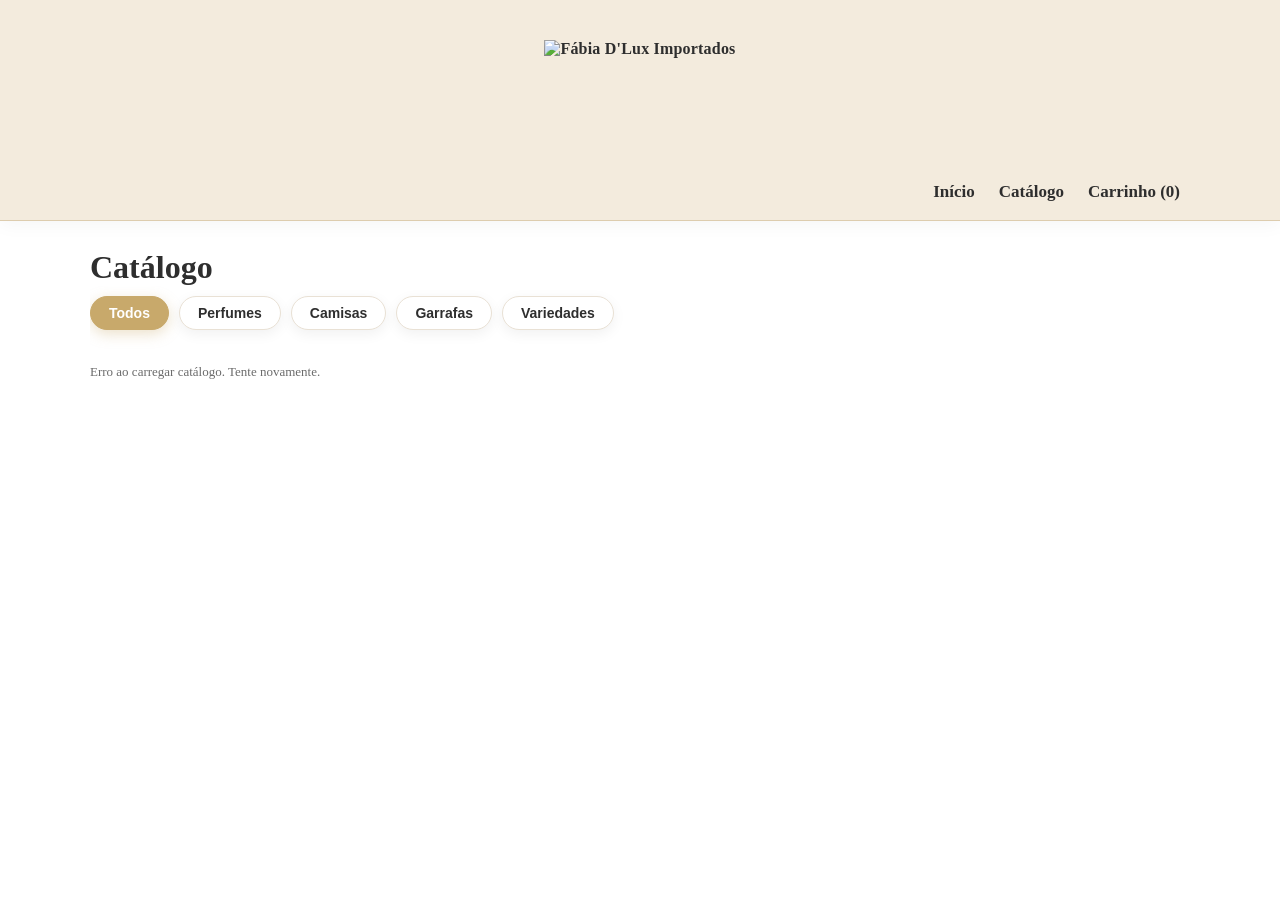
==== catalogo.html @ cb603fc9 "Adiciona suporte a categorias no banco e na API" ====
<!DOCTYPE html>
<html lang="pt-BR">
<head>
<meta charset="UTF-8" />
<meta name="viewport" content="width=device-width, initial-scale=1.0" />

<title>Catálogo de Perfumes Importados | Fábia D'Lux</title>

<meta name="description" content="Explore nosso catálogo de perfumes importados originais. Versace, Dior, perfumes árabes e muito mais.">

<meta name="keywords" content="catálogo de perfumes, perfumes importados, perfumes originais, perfumes árabes">

<meta name="author" content="Fábia D'Lux Importados">

<link rel="stylesheet" href="css/style.css" />

</head>
<body>

 <header class="header header--lux">
  <div class="container header__content header__content--lux">

    <a class="logo logo--lux" href="index.html">
      <img src="assets/logo.png" alt="Fábia D'Lux Importados">
    </a>

    <nav class="nav nav--lux">
  <a href="/lojavirtual/index.html">Início</a>
  <a href="/lojavirtual/catalogo.html">Catálogo</a>
  <a href="/lojavirtual/carrinho.html">
    Carrinho (<span id="cartCount">0</span>)
  </a>

  <a href="/lojavirtual/admin.html" class="adminOnly" style="display:none;">Admin</a>
  <a href="/lojavirtual/admin-produtos.html" class="adminOnly" style="display:none;">Produtos</a>
</nav>
  </div>
</header>

  <main class="container section">
    <h1>Catálogo</h1>

    <!-- BARRA DE CATEGORIAS / FILTROS -->
    <div class="filter-container" id="categoryFilters">
      <button class="filter-btn active" data-categoria="todos">Todos</button>
      <button class="filter-btn" data-categoria="perfumes">Perfumes</button>
      <button class="filter-btn" data-categoria="camisas">Camisas</button>
      <button class="filter-btn" data-categoria="garrafas">Garrafas</button>
      <button class="filter-btn" data-categoria="variedades">Variedades</button>
    </div>

    <div class="grid" id="productGrid">
      <!-- produtos entram aqui -->
    </div>
  </main>
  
  <script src="js/shared.js"></script>
<script src="js/catalogo.js?v=1.0.0"></script>
</body>
</html>
---- css/style.css ----
*{ margin: 0; padding: 0; box-sizing: border-box; }

:root {
  --bg: #FFFFFF;
  --bg-soft: #F8F5F0;
  --bg-detail: #EFE7DC;

  --text: #2E2E2E;
  --text-soft: #6B6B6B;
  --muted: #6B6B6B;

  --primary: #C8A96B;
  --primary-hover: #B89255;

  --border: #E9E1D5;
  --white: #FFFFFF;
  --card: #FFFFFF;

  --shadow-soft: 0 4px 14px rgba(0, 0, 0, 0.06);
}

body{
  background: #FCFBF9;
  color: #2E2E2E;
}

a{ color: inherit; text-decoration: none; }

.container{
  width: min(1100px, 92%);
  margin: 0 auto;
}

.header,
.header--lux {
  background: var(--white);
  border-bottom: 1px solid var(--border);
}

.header__content{
  display: flex;
  align-items: center;
  justify-content: space-between;
  padding: 14px 0;
}

.logo{
  font-weight: 800;
  letter-spacing: 0.2px;
}

.nav--lux a{
  color: #2F261D;
  font-weight: 600;
  font-size: 17px;
  padding: 8px 12px;
  border-radius: 10px;
  transition: .2s ease;
}

.nav--lux a:hover{
  color: #B89255;
  background: rgba(255,255,255,0.35);
}

.section{
  padding: 28px 0 60px;
}

.grid{
  display: grid;
  grid-template-columns: repeat(4, 1fr);
  gap: 14px;
  margin-top: 14px;
}

.card{
  background: var(--card);
  border: 1px solid var(--border);
  border-radius: 14px;
  overflow: hidden;
  display: grid;
}

.card__img{
  height: 300px;
  position: relative;
  overflow: hidden;
  border-bottom: 1px solid var(--border);
}

/* imagem preenche a moldura e nunca vaza */
.card__img img{
  position: absolute;
  inset: 0;              /* top/right/bottom/left = 0 */
  width: 100%;
  height: 100%;
  object-fit: contain;
  background: var(--bg-soft);
  display: block;
  transition: transform 0.4s ease;
}

.card:hover .card__img img{
  transform: scale(1.08);
}

.card__body{
  padding: 12px;
  display: grid;
  gap: 8px;
}

.muted{ color: var(--muted); font-size: 13px; }

.price{
  font-size: 18px;
  font-weight: 800;
}

.btn{
  display: inline-block;
  padding: 12px 18px;
  background: var(--primary);
  border-radius: 10px;
  font-weight: 800;
  color: var(--white);
  border: none;
  cursor: pointer;
  transition: 0.2s ease;
}

.btn:hover{
  transform: translateY(-2px);
  background: var(--primary-hover);
  box-shadow: 0 6px 20px rgba(200,169,107,0.25);
}

.btn--small{
  padding: 10px 12px;
}

.btn:hover{ filter: brightness(1.05); }

@media (max-width: 900px){
  .grid{ grid-template-columns: repeat(2, 1fr); }
}
@media (max-width: 520px){
  .grid{ grid-template-columns: 1fr; }
}
.cartBox{
  margin-top: 14px;
  display: grid;
  gap: 8px;
  max-width: 340px;
}

.cartItems{
  margin-top: 16px;
  display: grid;
  gap: 10px;
}

.cartItem{
  padding: 12px;
  border: 1px solid var(--border);
  border-radius: 14px;
  background: var(--white);
  box-shadow: var(--shadow-soft);
  display: grid;
  gap: 8px;
}

.cartTopRow{
  display: flex;
  justify-content: space-between;
  gap: 12px;
}

.qtyControls{
  display: flex;
  align-items: center;
  gap: 8px;
}

.qtyBtn{
  width: 34px;
  height: 34px;
  border-radius: 10px;
  border: 1px solid var(--border);
  background: var(--bg-soft);
  color: var(--text);
  cursor: pointer;
  font-weight: 900;
}

.qtyBtn:hover{
  border-color: var(--primary);
}

.qtyNumber{
  min-width: 26px;
  text-align: center;
  font-weight: 800;
}

.cartActions{
  margin-top: 16px;
  display: flex;
  gap: 12px;
  flex-wrap: wrap;
}

.btn--outline{
  background: transparent;
  border: 1px solid rgba(255,255,255,0.16);
}

.btn--outline:hover{
  border-color: rgba(255,255,255,0.24);
}
.logo img{
  height: 48px;
  width: auto;
  display: block;
}
.heroLux{
  padding: 60px 0;
  border-bottom: 1px solid rgba(212,175,55,0.18);
  background:
    radial-gradient(900px 350px at 20% 20%, rgba(200,169,107,0.10), transparent),
    radial-gradient(900px 350px at 80% 30%, rgba(248,245,240,0.80), transparent),
    var(--white);
}

.heroLux__content{
  display: grid;
  grid-template-columns: 1.3fr 0.7fr;
  gap: 18px;
  align-items: stretch;
}

.heroLux__text{
  display: grid;
  gap: 14px;
  align-content: start;
}

.heroLux__text h1{
  font-size: 44px;
  line-height: 1.08;
  letter-spacing: 0.2px;
}

.heroLux__text p{
  color: var(--text-soft);
  line-height: 1.6;
  max-width: 58ch;
}

.heroLux__buttons{
  display: flex;
  gap: 12px;
  flex-wrap: wrap;
}

.heroLux__chips{
  display: flex;
  gap: 10px;
  flex-wrap: wrap;
  margin-top: 6px;
}

.chip{
  font-size: 12px;
  color: var(--text);
  border: 1px solid rgba(212,175,55,0.22);
  background: rgba(212,175,55,0.08);
  padding: 6px 10px;
  border-radius: 999px;
}

.heroLux__card{
  border-radius: 16px;
  border: 1px solid rgba(212,175,55,0.22);
  background: rgba(255,255,255,0.03);
  overflow: hidden;
  position: relative;
}

.heroLux__card::before{
  content: "";
  position: absolute;
  inset: 0;
  background: radial-gradient(400px 200px at 30% 20%, rgba(212,175,55,0.14), transparent);
  pointer-events: none;
}

.heroLux__cardInner{
  position: relative;
  padding: 16px;
  display: grid;
  gap: 10px;
}

.heroLux__cardInner h2{
  font-size: 20px;
}

@media (max-width: 900px){
  .heroLux__content{
    grid-template-columns: 1fr;
  }
  .heroLux__text h1{
    font-size: 34px;
  }
}
/* HEADER LUXO - LOGO CENTRAL + MENU INFERIOR DIREITO */

.header--lux{
  background: var(--white);
  border-bottom: 1px solid var(--border);
}

.header__content--lux{
  position: relative;
  height: 220px; /* aumenta o espaço total */
  display: flex;
  justify-content: center;
  align-items: center;
}

/* Logo grande e central */
.logo--lux img{
  height: 140px;
  width: auto;
  display: block;
}

/* Menu fixado no canto inferior direito */
.nav--lux{
  position: absolute;
  bottom: 18px;
  right: 0;
}

.nav--lux a{
  padding: 6px 10px;
  border-radius: 8px;
  transition: 0.2s ease;
}

.nav--lux a:hover{
  color: var(--primary);
  background: var(--bg-soft);
}

/* Ajuste mobile */
@media (max-width: 768px){

  .header__content--lux{
    height: 130px;
  }

  .logo--lux img{
    height: 90px;
  }

  .nav--lux{
    gap: 12px;
    font-size: 14px;
  }
}
/* TOAST NOTIFICATION */
.toast{
  position: fixed;
  bottom: 20px;
  right: 20px;
  background: var(--white);
  color: var(--text);
  padding: 12px 18px;
  border-radius: 10px;
  border: 1px solid var(--border);
  box-shadow: 0 10px 25px rgba(0,0,0,0.10);
  opacity: 0;
  transform: translateY(20px);
  transition: 0.3s ease;
  z-index: 9999;
}

.toast--show{
  opacity: 1;
  transform: translateY(0);
}
.card__img::after{
  content:"";
  position:absolute;
  inset:0;
  background: radial-gradient(circle at 50% 30%, rgba(212,175,55,0.18), transparent 60%);
  pointer-events:none;
}
@media (max-width: 768px){

  .header__content--lux{
    height: 120px;
  }

  .logo--lux img{
    height: 80px;
  }

  .heroLux{
    padding: 40px 0;
  }

  .heroLux__text h1{
    font-size: 28px;
  }

  .btn{
    width: 100%;
    text-align: center;
  }

}
/* ===== MOBILE AJUSTES (até 768px) ===== */
@media (max-width: 768px){

  /* Header menor no celular */
  .header__content--lux{
    height: 120px;
  }

  .logo--lux img{
    height: 72px; /* diminui a logo no mobile */
  }

  /* Menu mais acessível (toque) */
  .nav--lux{
    bottom: 10px;
    right: 0;
    gap: 10px;
    font-size: 14px;
  }

  .nav--lux a{
    padding: 10px 12px; /* aumenta área de toque */
    border-radius: 12px;
  }

  /* HERO mais compacto no celular */
  .heroLux{
    padding: 34px 0;
  }

  .heroLux__content{
    grid-template-columns: 1fr; /* vira 1 coluna */
    gap: 14px;
  }

  .heroLux__text h1{
    font-size: 28px;
    line-height: 1.15;
  }

  .heroLux__text p{
    font-size: 14px;
  }

  /* Botões ocupam largura toda no mobile */
  .heroLux__buttons{
    display: grid;
    grid-template-columns: 1fr;
    gap: 10px;
  }

  .btn{
    width: 100%;
    text-align: center;
  }

  /* Cards do catálogo com imagem mais baixa no mobile */
  .card__img{
    height: 220px;
  }
  /* Corrigir menu no mobile */
.header__content--lux{
  height: auto;
  padding: 14px 0 10px;
  display: flex;
  flex-direction: column;
  align-items: center;
}

.nav--lux{
  position: static;   /* remove posição absoluta */
  margin-top: 8px;
  justify-content: center;
}
}

/* ===== MOBILE PE */
.adminTop{
  display: flex;
  align-items: flex-end;
  justify-content: space-between;
  gap: 12px;
  margin-bottom: 14px;
}

.adminCards{
  display: grid;
  gap: 12px;
}

.adminCard{
  border: 1px solid rgba(255,255,255,0.10);
  background: rgba(255,255,255,0.03);
  border-radius: 16px;
  padding: 14px;
}

.adminRow{
  display: flex;
  justify-content: space-between;
  gap: 12px;
  align-items: flex-start;
}

.adminTitle{
  font-weight: 900;
  font-size: 16px;
}

.adminRight{
  text-align: right;
  display: grid;
  gap: 6px;
}

.adminBadge{
  display: inline-block;
  padding: 6px 10px;
  border-radius: 999px;
  border: 1px solid rgba(212,175,55,0.35);
  color: var(--muted);
  font-weight: 800;
  font-size: 12px;
}

.adminTotal{
  font-weight: 900;
  font-size: 16px;
}

.adminItens{
  margin-top: 12px;
  border-top: 1px solid rgba(255,255,255,0.08);
  padding-top: 12px;
  display: grid;
  gap: 10px;
}

.adminItemRow{
  display: flex;
  justify-content: space-between;
  gap: 12px;
  align-items: center;
  padding: 10px;
  border-radius: 14px;
  background: rgba(0,0,0,0.25);
  border: 1px solid rgba(255,255,255,0.06);
}

.adminItemSubtotal{
  font-weight: 900;
}
.adminStats{
  margin-top: 14px;
  display: grid;
  grid-template-columns: repeat(4, 1fr);
  gap: 12px;
}

.statCard{
  background: rgba(255,255,255,0.03);
  border: 1px solid rgba(255,255,255,0.08);
  border-radius: 14px;
  padding: 14px;
}

.statValue{
  margin-top: 6px;
  font-size: 22px;
  font-weight: 900;
}

@media (max-width: 900px){
  .adminStats{ grid-template-columns: repeat(2, 1fr); }
}
@media (max-width: 520px){
  .adminStats{ grid-template-columns: 1fr; }
}
.adminFilters{
  margin-top: 14px;
  display: flex;
  gap: 10px;
  flex-wrap: wrap;
}

.filterBtn{
  padding: 10px 12px;
  border-radius: 999px;
  border: 1px solid var(--border);
  background: var(--bg-soft);
  color: var(--text);
  cursor: pointer;
  font-weight: 800;
  font-size: 13px;
}

.filterBtn:hover{
  border-color: rgba(255,255,255,0.24);
}

.filterBtn--active{
  border-color: rgba(212,175,55,0.55);
  box-shadow: 0 6px 16px rgba(212,175,55,0.14);
}
.btn--outline {
  background: transparent;
  border: 1px solid #c9a227; /* dourado */
  color: #c9a227;
}

.btn--outline:hover {
  background: #c9a227;
  color: #000;
}
.header__admin-actions {
  display: flex;
  gap: 10px;
  align-items: center;
}
/* ===== CATÁLOGO PREMIUM ===== */

#productGrid{
  display:grid;
  grid-template-columns: repeat(4, minmax(0, 1fr));
  gap:18px;
}

@media (max-width: 1100px){
  #productGrid{ grid-template-columns: repeat(3, 1fr); }
}
@media (max-width: 820px){
  #productGrid{ grid-template-columns: repeat(2, 1fr); }
}
@media (max-width: 520px){
  #productGrid{ grid-template-columns: 1fr; }
}

.produto-card{
  background: #FFFFFF;
  border: 1px solid #E8DCC8;
  border-radius: 20px;
  overflow: hidden;
  transition: transform .25s ease, box-shadow .25s ease, border-color .25s ease;
  box-shadow: 0 8px 24px rgba(0,0,0,0.06);
}

.produto-card:hover{
  transform: translateY(-8px);
  border-color: #D8C4A0;
  box-shadow: 0 16px 36px rgba(0,0,0,0.10);
}

.produto-img{
  width:100%;
  aspect-ratio: 1/1;
  object-fit: cover;        /* 🔥 preenche tudo */
  display:block;
  object-position: center 35%;
}

.produto-body{
  padding:14px 14px 16px;
}

.produto-top{
  display:flex;
  justify-content: space-between;
  gap:10px;
  align-items:flex-start;
}

.produto-nome{
  font-weight:700;
  font-size:15px;
  line-height:1.2;
}

.produto-meta{
  margin-top:6px;
  color: rgba(255,255,255,0.70);
  font-size:13px;
}

.produto-preco{
  font-weight:800;
  font-size:16px;
  white-space: nowrap;
}

.produto-actions{
  display:flex;
  gap:10px;
  margin-top:12px;
}

.produto-btn{
  flex:1;
  border:none;
  border-radius: 12px;
  padding:10px 12px;
  cursor:pointer;
  font-weight:800;
  transition: opacity .2s ease, transform .2s ease;
  background: linear-gradient(135deg, #c6a95d, #a88c45);
  color:#111;
}

.produto-btn:hover{
  opacity:.9;
  transform: translateY(-1px);
}

.badge-volume{
  display:inline-block;
  padding:6px 10px;
  border-radius: 999px;
  font-size:12px;
  color: rgba(255,255,255,0.80);
  border: 1px solid rgba(255,255,255,0.14);
  background: rgba(0,0,0,0.25);
}
/* ===== EFEITO ZOOM PREMIUM ===== */

.produto-card{
  overflow: hidden;
}

.produto-img{
  transition: transform .4s ease;
}

.produto-card:hover .produto-img{
  transform: scale(1.05);
}

/* ===== TÍTULO MAIS LUXUOSO ===== */

.produto-nome{
  font-weight: 600;
  letter-spacing: .5px;
  text-transform: uppercase;
}
/* ===== MOBILE PREMIUM (cole no final do style.css) ===== */

/* Melhor leitura + toque */
@media (max-width: 600px){
  body{
    -webkit-text-size-adjust: 100%;
  }

  .container{
    width: 92%;
  }

  .section{
    padding-top: 18px;
    padding-bottom: 22px;
  }

  h1{
    font-size: 22px;
    margin-bottom: 8px;
    letter-spacing: .2px;
  }

  .muted{
    line-height: 1.45;
  }

  /* Botões maiores (dedo) */
  .btn, .btn--small{
    padding: 12px 14px;
    border-radius: 14px;
  }

  /* Header mais compacto e consistente */
  .header__content{
    gap: 12px;
  }

  .logo img{
    height: 34px;
    width: auto;
  }

  /* Nav: vira “scroll horizontal” bonito (não quebra linha feia) */
  .nav{
    display: flex;
    gap: 10px;
    overflow-x: auto;
    -webkit-overflow-scrolling: touch;
    padding-bottom: 6px;
    scrollbar-width: none;
  }
  .nav::-webkit-scrollbar{ display:none; }

  .nav a{
    white-space: nowrap;
    padding: 10px 12px;
    border-radius: 999px;
    background: rgba(255,255,255,0.05);
    border: 1px solid rgba(255,255,255,0.10);
  }

  /* Catálogo: 2 colunas bem encaixadas */
  #productGrid{
    gap: 14px;
  }

  /* Card premium mais “apertado” no mobile */
  .produto-body{
    padding: 12px 12px 14px;
  }

  .produto-nome{
    font-size: 13px;
  }

  .produto-meta{
    font-size: 12px;
  }

  .produto-preco{
    font-size: 14px;
  }

  .produto-btn{
    padding: 12px 12px;
    border-radius: 14px;
  }
}

/* Em telas muito pequenas: 1 coluna pra não esmagar */
@media (max-width: 380px){
  #productGrid{
    grid-template-columns: 1fr !important;
  }
}
/* ===== CHECKOUT PREMIUM v2 (sobrescreve) ===== */

.checkoutGrid{
  display:grid;
  grid-template-columns: 1.4fr .8fr;
  gap: 22px;
  align-items:start;
  margin-top: 14px;
}

.checkoutHeader{
  margin-bottom: 10px;
}

.cartBox--premium{
  background: rgba(255,255,255,0.02);
  border: 1px solid rgba(255,255,255,0.12);
  border-radius: 14px;
  padding: 16px;
  margin-bottom: 14px;
}

.cartBox__title{
  font-weight: 900;
  letter-spacing: .8px;
  text-transform: uppercase;
  font-size: 12px;
  color: rgba(255,255,255,0.75);
  margin-bottom: 12px;
}

/* Inputs mais “premium” */
.cartBox--premium .input,
.cartBox--premium select{
  width: 100%;
  background: rgba(0,0,0,0.35);
  border: 1px solid rgba(255,255,255,0.12);
  color: #fff;
  padding: 12px 12px;
  border-radius: 12px;
  outline: none;
}

.cartBox--premium .input:focus,
.cartBox--premium select:focus{
  border-color: rgba(198,169,93,0.55);
  box-shadow: 0 0 0 3px rgba(198,169,93,0.12);
}

.formGrid{
  display:grid;
  grid-template-columns: 1fr 1fr;
  gap: 12px;
  margin-top: 6px;
}

.formGrid label{
  display:block;
  margin-bottom: 6px;
}

.formGrid .span2{
  grid-column: span 2;
}

/* Resumo mais colado e “forte” */
.checkoutAside{
  position: sticky;
  top: 96px;
}

.totalPremium{
  font-size: 22px;
  font-weight: 950;
  margin: 6px 0 14px;
}

.cartActions--stack{
  display:flex;
  flex-direction: column;
  gap: 10px;
}

/* Botão ouro mais elegante */
.btn--gold{
  border-radius: 14px;
  padding: 14px 14px;
  background: linear-gradient(135deg, #d6bd73, #a88c45);
  color: #111;
  font-weight: 950;
}

/* Itens ocupar mais espaço e ficar mais “clean” */
#cartItems .cartItem{
  background: rgba(0,0,0,0.25);
  border: 1px solid rgba(255,255,255,0.10);
  border-radius: 14px;
  padding: 14px;
}

/* Mobile */
@media (max-width: 900px){
  .checkoutGrid{
    grid-template-columns: 1fr;
  }
  .checkoutAside{
    position: static;
  }
  .formGrid{
    grid-template-columns: 1fr;
  }
  .formGrid .span2{
    grid-column: span 1;
  }
}

/* ===== Promo Card Lux (Home) ===== */
.promo-card--lux{
  width: min(420px, 100%);
  padding: 18px 18px 16px;
  border-radius: 18px;
  position: relative;

  background:
    radial-gradient(600px 260px at 20% 0%, rgba(212,175,55,0.18), transparent 55%),
    radial-gradient(520px 260px at 100% 10%, rgba(255,255,255,0.06), transparent 55%),
    rgba(12,12,12,0.45);

  border: 1px solid rgba(212,175,55,0.25);
  box-shadow:
    0 18px 60px rgba(0,0,0,0.55),
    inset 0 1px 0 rgba(255,255,255,0.06);
  backdrop-filter: blur(10px);
  -webkit-backdrop-filter: blur(10px);
}

.product-card {
  position: relative;
  background: linear-gradient(180deg, #0b0b0b 0%, #111 100%);
  border: 1px solid rgba(212, 175, 55, 0.18);
  border-radius: 18px;
  overflow: hidden;
  transition: transform 0.35s ease, box-shadow 0.35s ease, border-color 0.35s ease;
  box-shadow: 0 8px 24px rgba(0, 0, 0, 0.45);
}

.product-card::before {
  content: "";
  position: absolute;
  top: -120%;
  left: -40%;
  width: 70%;
  height: 300%;
  background: linear-gradient(
    120deg,
    transparent 0%,
    rgba(255, 255, 255, 0.04) 35%,
    rgba(212, 175, 55, 0.16) 50%,
    rgba(255, 255, 255, 0.04) 65%,
    transparent 100%
  );
  transform: rotate(18deg);
  transition: all 0.7s ease;
  pointer-events: none;
}

.product-card:hover {
  transform: translateY(-8px);
  border-color: rgba(212, 175, 55, 0.55);
  box-shadow: 0 18px 40px rgba(0, 0, 0, 0.65);
}

.product-card:hover::before {
  left: 110%;
}

.product-card img {
  width: 100%;
  height: 260px;
  object-fit: contain;
  padding: 24px;
  transition: transform 0.35s ease;
}

.product-card:hover img {
  transform: scale(1.05);
}

.product-info {
  padding: 16px;
}

.product-info h3 {
  font-size: 1.1rem;
  color: #fff;
  margin-bottom: 8px;
  line-height: 1.3;
}

.product-top-line {
  display: flex;
  justify-content: space-between;
  align-items: flex-start;
  gap: 12px;
  margin-bottom: 10px;
}

.product-price {
  color: #d4af37;
  font-weight: 700;
  font-size: 1.2rem;
  white-space: nowrap;
}

.product-meta {
  color: #b8b8b8;
  font-size: 0.92rem;
  margin-bottom: 14px;
}

.product-volume {
  display: inline-block;
  margin-top: 6px;
  padding: 4px 10px;
  border: 1px solid rgba(212, 175, 55, 0.35);
  border-radius: 999px;
  font-size: 0.82rem;
  color: #d8d8d8;
}

.product-actions {
  display: flex;
  gap: 10px;
  margin-top: 14px;
}

.btn-outline-gold,
.btn-gold {
  flex: 1;
  padding: 12px 14px;
  border-radius: 12px;
  font-weight: 700;
  font-size: 0.95rem;
  cursor: pointer;
  transition: all 0.25s ease;
}

.btn-outline-gold {
  background: transparent;
  color: #d4af37;
  border: 1px solid rgba(212, 175, 55, 0.65);
}

.btn-outline-gold:hover {
  background: rgba(212, 175, 55, 0.08);
  transform: translateY(-2px);
}

.btn-gold {
  background: linear-gradient(135deg, #d4af37, #f0d77a);
  color: #000;
  border: none;
}

.btn-gold:hover {
  transform: translateY(-2px);
  box-shadow: 0 8px 20px rgba(212, 175, 55, 0.22);
}

.promo-card--lux::before{
  content:"";
  position:absolute;
  inset:-1px;
  border-radius: 18px;
  padding: 1px;
  background: linear-gradient(135deg,
    rgba(212,175,55,0.65),
    rgba(255,255,255,0.12),
    rgba(212,175,55,0.25)
  );
  -webkit-mask:
    linear-gradient(#000 0 0) content-box,
    linear-gradient(#000 0 0);
  -webkit-mask-composite: xor;
  mask-composite: exclude;
  pointer-events: none;
  opacity: 0.75;
}

.promo-pill{
  display:inline-flex;
  align-items:center;
  gap:8px;
  padding: 6px 10px;
  border-radius: 999px;
  font-size: 12px;
  letter-spacing: 0.2px;

  color: rgba(255,255,255,0.9);
  background: rgba(212,175,55,0.14);
  border: 1px solid rgba(212,175,55,0.25);
}

.promo-pill::before{
  content:"";
  width: 7px;
  height: 7px;
  border-radius: 50%;
  background: rgba(212,175,55,0.9);
  box-shadow: 0 0 14px rgba(212,175,55,0.55);
}

.promo-card--lux h4{
  margin: 12px 0 6px;
  font-size: 18px;
  font-weight: 800;
  color: rgba(255,255,255,0.95);
}

.promo-card--lux p{
  margin: 0 0 12px;
  font-size: 14px;
  line-height: 1.4;
  color: rgba(255,255,255,0.78);
}

.promo-btn{
  display:inline-flex;
  align-items:center;
  justify-content:center;
  width: 100%;
  border-radius: 14px;
  padding: 12px 14px;
  font-weight: 800;
  letter-spacing: 0.2px;
  box-shadow: 0 14px 40px rgba(212,175,55,0.22);
  transition: transform .15s ease, box-shadow .15s ease, filter .15s ease;
}

.promo-btn:hover{
  transform: translateY(-1px);
  box-shadow: 0 18px 55px rgba(212,175,55,0.28);
  filter: brightness(1.03);
}

.promo-btn:active{
  transform: translateY(0px);
}

.produtoDetalhe{
  display:grid;
  grid-template-columns: 1fr 1fr;
  gap: 22px;
  align-items:start;
}

.produtoDetalhe__img{
  background: rgba(255,255,255,0.03);
  border: 1px solid rgba(255,255,255,0.08);
  border-radius: 18px;
  padding: 14px;
}

.produtoDetalhe__img img{
  width:100%;
  display:block;
  border-radius: 14px;
}

.produtoDetalhe__info h1{ font-size: 34px; margin: 0 0 10px; }
.produtoDetalhe__info p{ opacity: .85; line-height: 1.5; }

.produtoDetalhe__preco{
  margin: 16px 0;
  padding: 14px;
  border-radius: 16px;
  border: 1px solid rgba(212,175,55,0.18);
  background: rgba(212,175,55,0.06);
}
.produtoDetalhe__preco strong{ font-size: 26px; display:block; margin-top: 6px; }

.produtoDetalhe__actions{
  display:flex;
  gap: 12px;
  flex-wrap: wrap;
  margin: 12px 0 10px;
}

.produtoDetalhe__extras{
  display:flex;
  gap: 10px;
  flex-wrap: wrap;
  opacity: .9;
  font-size: 13px;
}

.btn-outline{
  border: 1px solid rgba(255,255,255,0.25);
  color: #fff;
  background: transparent;
  padding: 12px 16px;
  border-radius: 12px;
  text-decoration:none;
  font-weight: 700;
}

@media (max-width: 900px){
  .produtoDetalhe{ grid-template-columns: 1fr; }
  .produtoDetalhe__info h1{ font-size: 28px; }
}

.produto-actions{
  display: flex;
  gap: 10px;
  flex-wrap: wrap;
}

.produto-btn-outline{
  background: transparent;
  border: 1px solid rgba(212,175,55,0.45);
  color: #d4af37;
  text-decoration: none;
  display: inline-flex;
  align-items: center;
  justify-content: center;
}

.produto-btn-outline:hover{
  background: rgba(212,175,55,0.10);
}



/* ===== TEMA CLARO FINAL - OVERRIDES ===== */

body{
  background: var(--bg);
  color: var(--text);
}

.muted,
.price,
.heroLux__cardInner,
.produtoDetalhe__info,
.product-info,
.product-info h3{
  color: var(--text);
}

.muted,
.produto-meta,
.product-meta,
.heroLux__text p,
.cartBox__title{
  color: var(--text-soft);
}

.header--lux{
  background: #F3EBDD;
  border-bottom: 1px solid #DDCCAE;
  box-shadow: 0 4px 18px rgba(0,0,0,0.04);
}
.nav a,
.nav--lux a{
  color: var(--text);
}

.nav a:hover,
.nav--lux a:hover{
  color: var(--primary);
  background: var(--bg-soft);
}

.card,
.cartItem,
.adminCard,
.statCard,
.produto-card,
.product-card,
.produtoDetalhe__img,
.cartBox--premium,
.promo-card--lux{
  background: var(--white);
  border: 1px solid var(--border);
  box-shadow: var(--shadow-soft);
}

.card__img,
.produtoDetalhe__img,
.product-card img{
  background: var(--bg-soft);
}

.card__img img{
  background: var(--bg-soft);
}

.adminBadge,
.badge-volume,
.product-volume,
.chip{
  color: var(--text-soft);
  background: var(--bg-soft);
  border: 1px solid var(--border);
}

.adminItens{
  border-top: 1px solid var(--border);
}

.adminItemRow,
#cartItems .cartItem{
  background: var(--bg-soft);
  border: 1px solid var(--border);
}

.filterBtn,
.qtyBtn,
.btn--outline,
.btn-outline,
.btn-outline-gold,
.produto-btn-outline{
  background: var(--white);
  color: var(--primary);
  border: 1px solid var(--primary);
}

.filterBtn:hover,
.qtyBtn:hover,
.btn--outline:hover,
.btn-outline:hover,
.btn-outline-gold:hover,
.produto-btn-outline:hover{
  background: var(--bg-soft);
  color: var(--primary-hover);
  border-color: var(--primary-hover);
}

.produto-btn,
.btn{
  background: #C8A96B;
  color: #FFFFFF;
  border: none;
  border-radius: 14px;
  padding: 12px 16px;
  font-weight: 700;
  transition: all .25s ease;
  box-shadow: 0 6px 14px rgba(200,169,107,0.18);
}

.produto-btn:hover,
.btn:hover{
  background: #B89255;
  transform: translateY(-2px);
  box-shadow: 0 10px 18px rgba(184,146,85,0.22);
}

.product-card{
  background: var(--white);
  border: 1px solid var(--border);
  box-shadow: var(--shadow-soft);
}

.product-card::before{
  background: linear-gradient(
    120deg,
    transparent 0%,
    rgba(255,255,255,0.20) 35%,
    rgba(200,169,107,0.18) 50%,
    rgba(255,255,255,0.20) 65%,
    transparent 100%
  );
}

.product-card:hover{
  border-color: #d8c4a0;
  box-shadow: 0 14px 34px rgba(0,0,0,0.10);
}

.product-price,
.produto-preco{
  color: var(--primary);
}

.product-info h3,
.promo-card--lux h4{
  color: var(--text);
}

.promo-card--lux,
.heroLux__card{
  background:
    radial-gradient(600px 260px at 20% 0%, rgba(200,169,107,0.10), transparent 55%),
    var(--bg-soft);
  backdrop-filter: none;
  -webkit-backdrop-filter: none;
}

.promo-pill{
  color: var(--primary);
  background: rgba(200,169,107,0.10);
  border: 1px solid rgba(200,169,107,0.22);
}

.promo-pill::before{
  background: var(--primary);
  box-shadow: 0 0 10px rgba(200,169,107,0.25);
}

.promo-card--lux p,
.produtoDetalhe__info p{
  color: var(--text-soft);
}

.produtoDetalhe__preco{
  border: 1px solid var(--border);
  background: var(--bg-soft);
}

.cartBox--premium .input,
.cartBox--premium select{
  background: var(--white);
  border: 1px solid var(--border);
  color: var(--text);
}

.cartBox--premium .input:focus,
.cartBox--premium select:focus{
  border-color: rgba(200,169,107,0.55);
  box-shadow: 0 0 0 3px rgba(200,169,107,0.10);
}

.toast{
  background: var(--white);
  color: var(--text);
  border: 1px solid var(--border);
  box-shadow: 0 10px 25px rgba(0,0,0,0.10);
}

@media (max-width: 600px){
  .nav a{
    background: var(--white);
    border: 1px solid var(--border);
  }
}

/* ===== ESTILO DA BARRA DE FILTROS / CATEGORIAS ===== */
.filter-container {
  display: flex;
  gap: 10px;
  overflow-x: auto;
  padding: 10px 0 20px 0;
  -webkit-overflow-scrolling: touch;
  scrollbar-width: none; /* Esconde barra no Firefox */
}

.filter-container::-webkit-scrollbar {
  display: none; /* Esconde barra no Chrome/Safari */
}

.filter-btn {
  background: var(--white);
  color: var(--text);
  border: 1px solid var(--border);
  padding: 8px 18px;
  border-radius: 999px;
  cursor: pointer;
  white-space: nowrap;
  font-size: 14px;
  font-weight: 700;
  transition: all 0.25s ease;
  box-shadow: var(--shadow-soft);
}

.filter-btn:hover {
  border-color: var(--primary);
  color: var(--primary);
}

.filter-btn.active {
  background: var(--primary);
  color: #FFFFFF;
  border-color: var(--primary);
  box-shadow: 0 4px 14px rgba(200, 169, 107, 0.35);
}
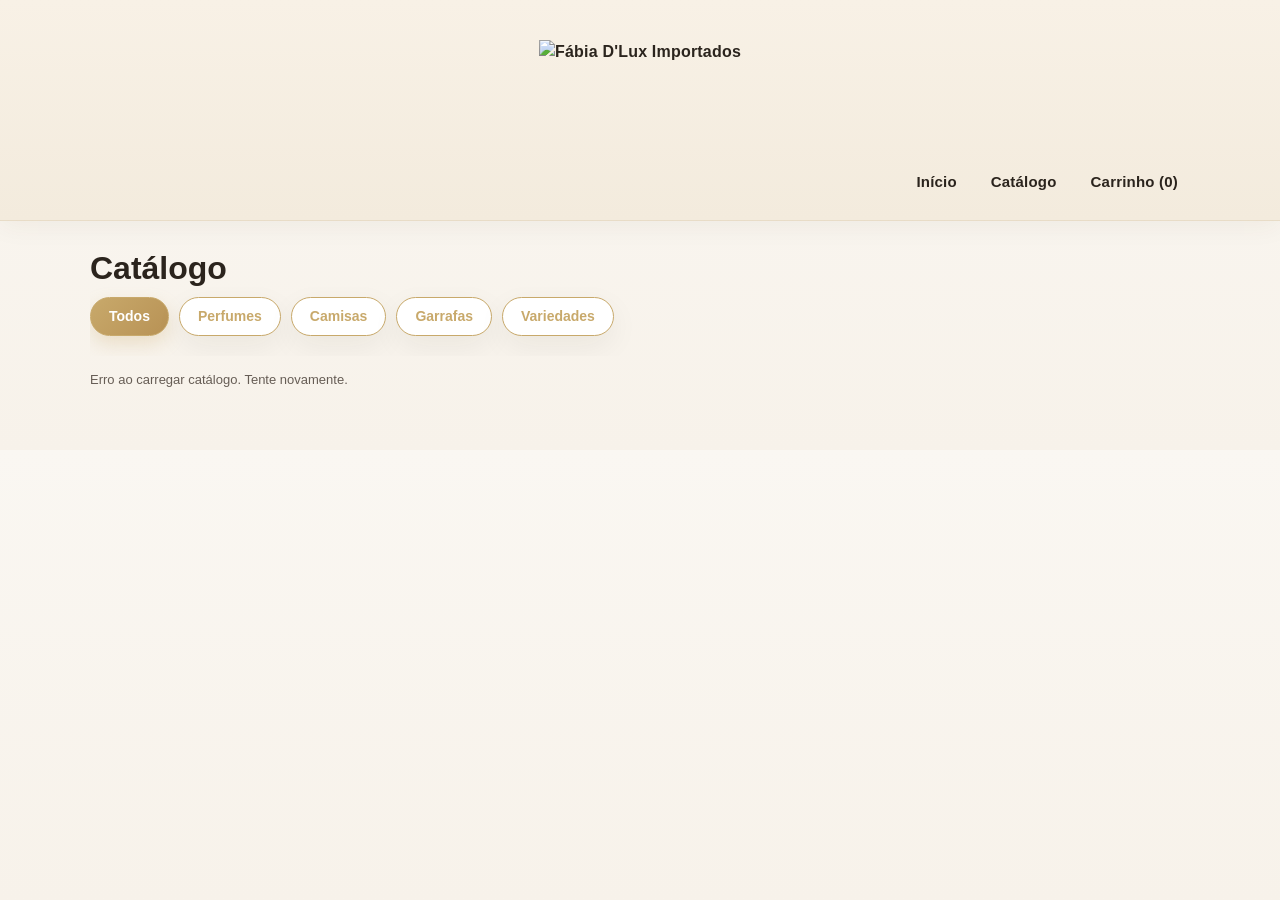
==== commit 225fe146: "atualiza nova versão" ====
--- a/catalogo.html
+++ b/catalogo.html
@@ -25,14 +25,14 @@
     </a>
 
     <nav class="nav nav--lux">
-  <a href="/lojavirtual/index.html">Início</a>
-  <a href="/lojavirtual/catalogo.html">Catálogo</a>
-  <a href="/lojavirtual/carrinho.html">
+  <a href="index.html">Início</a>
+  <a href="catalogo.html">Catálogo</a>
+  <a href="carrinho.html">
     Carrinho (<span id="cartCount">0</span>)
   </a>
 
-  <a href="/lojavirtual/admin.html" class="adminOnly" style="display:none;">Admin</a>
-  <a href="/lojavirtual/admin-produtos.html" class="adminOnly" style="display:none;">Produtos</a>
+  <a href="admin.html" class="adminOnly" style="display:none;">Admin</a>
+  <a href="admin-produtos.html" class="adminOnly" style="display:none;">Produtos</a>
 </nav>
   </div>
 </header>
@@ -54,7 +54,7 @@
     </div>
   </main>
   
-  <script src="js/shared.js"></script>
-<script src="js/catalogo.js?v=1.0.0"></script>
+  <script src="js/shared.js?v=1.2.0"></script>
+<script src="js/catalogo.js?v=1.2.0"></script>
 </body>
-</html>+</html>
--- a/css/style.css
+++ b/css/style.css
@@ -1,378 +1,781 @@
-*{ margin: 0; padding: 0; box-sizing: border-box; }
+* {
+  margin: 0;
+  padding: 0;
+  box-sizing: border-box;
+}
 
 :root {
-  --bg: #FFFFFF;
-  --bg-soft: #F8F5F0;
-  --bg-detail: #EFE7DC;
-
-  --text: #2E2E2E;
-  --text-soft: #6B6B6B;
-  --muted: #6B6B6B;
-
-  --primary: #C8A96B;
-  --primary-hover: #B89255;
-
-  --border: #E9E1D5;
-  --white: #FFFFFF;
-  --card: #FFFFFF;
-
-  --shadow-soft: 0 4px 14px rgba(0, 0, 0, 0.06);
-}
-
-body{
-  background: #FCFBF9;
-  color: #2E2E2E;
-}
-
-a{ color: inherit; text-decoration: none; }
-
-.container{
+  --bg: #faf7f2;
+  --bg-soft: #f2ebdf;
+  --text: #2b241d;
+  --text-soft: #665d55;
+  --primary: #c8a96b;
+  --primary-hover: #b89255;
+  --primary-deep: #9d7a3c;
+  --border: #e8dcc5;
+  --white: #ffffff;
+  --shadow-soft: 0 10px 30px rgba(38, 27, 16, 0.06);
+  --lux-gold: #d9bf7e;
+  --lux-gold-strong: #b38b41;
+}
+
+html {
+  scroll-behavior: smooth;
+}
+
+body {
+  background: linear-gradient(180deg, #faf7f2 0%, #f7f2ea 100%);
+  color: var(--text);
+  font-family: Arial, Helvetica, sans-serif;
+  line-height: 1.5;
+}
+
+h1, h2, h3, h4 {
+  color: var(--text);
+  line-height: 1.2;
+}
+
+a {
+  color: inherit;
+  text-decoration: none;
+}
+
+img {
+  max-width: 100%;
+  display: block;
+}
+
+button,
+input,
+select,
+textarea {
+  font: inherit;
+}
+
+.container {
   width: min(1100px, 92%);
   margin: 0 auto;
 }
 
+.section {
+  padding: 28px 0 60px;
+}
+
+.muted {
+  color: var(--text-soft);
+  font-size: 13px;
+}
+
 .header,
 .header--lux {
-  background: var(--white);
-  border-bottom: 1px solid var(--border);
-}
-
-.header__content{
+  background: linear-gradient(180deg, #f8f1e6 0%, #f3ebdd 100%);
+  border-bottom: 1px solid rgba(165, 133, 78, 0.2);
+  box-shadow: 0 6px 24px rgba(70, 50, 28, 0.05);
+}
+
+.header__content {
   display: flex;
   align-items: center;
   justify-content: space-between;
-  padding: 14px 0;
-}
-
-.logo{
+  gap: 16px;
+  padding: 18px 0;
+}
+
+.header__content--lux {
+  position: relative;
+  min-height: 220px;
+  display: flex;
+  justify-content: center;
+  align-items: center;
+}
+
+.logo {
   font-weight: 800;
   letter-spacing: 0.2px;
 }
 
-.nav--lux a{
-  color: #2F261D;
-  font-weight: 600;
-  font-size: 17px;
-  padding: 8px 12px;
+.logo img {
+  height: 48px;
+  width: auto;
+  display: block;
+}
+
+.logo--lux img {
+  height: 140px;
+  width: auto;
+  display: block;
+}
+
+.nav,
+.nav--lux {
+  display: flex;
+  align-items: center;
+  gap: 10px;
+  flex-wrap: wrap;
+}
+
+.nav--lux {
+  position: absolute;
+  right: 0;
+  bottom: 18px;
+}
+
+.nav a,
+.nav--lux a {
+  color: var(--text);
+  font-weight: 700;
+  font-size: 15px;
+  padding: 9px 12px;
   border-radius: 10px;
-  transition: .2s ease;
-}
-
-.nav--lux a:hover{
-  color: #B89255;
-  background: rgba(255,255,255,0.35);
-}
-
-.section{
-  padding: 28px 0 60px;
-}
-
-.grid{
-  display: grid;
-  grid-template-columns: repeat(4, 1fr);
+  transition: 0.2s ease;
+  letter-spacing: 0.2px;
+}
+
+.nav a:hover,
+.nav--lux a:hover {
+  color: var(--lux-gold-strong);
+  background: rgba(200, 169, 107, 0.08);
+}
+
+.grid,
+#productGrid {
+  display: grid;
+  grid-template-columns: repeat(4, minmax(0, 1fr));
   gap: 14px;
   margin-top: 14px;
 }
 
-.card{
-  background: var(--card);
+.card,
+.cartItem,
+.adminCard,
+.statCard,
+.produto-card,
+.produtoDetalhe__img,
+.cartBox--premium,
+.promo-card--lux {
+  background: rgba(255, 255, 255, 0.96);
   border: 1px solid var(--border);
-  border-radius: 14px;
+  border-radius: 18px;
+  box-shadow: var(--shadow-soft);
+}
+
+.card {
   overflow: hidden;
   display: grid;
 }
 
-.card__img{
+.card__img {
+  position: relative;
   height: 300px;
-  position: relative;
   overflow: hidden;
   border-bottom: 1px solid var(--border);
-}
-
-/* imagem preenche a moldura e nunca vaza */
-.card__img img{
+  background: var(--bg-soft);
+}
+
+.card__img::after {
+  content: "";
   position: absolute;
-  inset: 0;              /* top/right/bottom/left = 0 */
+  inset: 0;
+  background: radial-gradient(circle at 50% 30%, rgba(212, 175, 55, 0.18), transparent 60%);
+  pointer-events: none;
+}
+
+.card__img img {
+  position: absolute;
+  inset: 0;
   width: 100%;
   height: 100%;
   object-fit: contain;
   background: var(--bg-soft);
   display: block;
-  transition: transform 0.4s ease;
-}
-
-.card:hover .card__img img{
-  transform: scale(1.08);
-}
-
-.card__body{
+  transition: transform 0.35s ease;
+}
+
+.card:hover .card__img img,
+.produto-card:hover .produto-img {
+  transform: scale(1.05);
+}
+
+.card__body {
   padding: 12px;
   display: grid;
   gap: 8px;
 }
 
-.muted{ color: var(--muted); font-size: 13px; }
-
-.price{
+.price,
+.produto-preco,
+.product-price {
   font-size: 18px;
   font-weight: 800;
-}
-
-.btn{
-  display: inline-block;
-  padding: 12px 18px;
+  color: var(--primary);
+}
+
+.btn,
+.btn-primary,
+.produto-btn {
+  display: inline-flex;
+  align-items: center;
+  justify-content: center;
+  padding: 12px 16px;
+  border: none;
+  border-radius: 14px;
+  background: linear-gradient(135deg, var(--lux-gold) 0%, var(--primary-hover) 100%);
+  color: #ffffff;
+  font-weight: 700;
+  cursor: pointer;
+  transition: all 0.25s ease;
+  box-shadow: 0 10px 22px rgba(200, 169, 107, 0.22);
+}
+
+.btn:hover,
+.btn-primary:hover,
+.produto-btn:hover {
+  background: var(--primary-hover);
+  transform: translateY(-2px);
+  box-shadow: 0 10px 18px rgba(184, 146, 85, 0.22);
+}
+
+.btn--small {
+  padding: 10px 12px;
+}
+
+.btn--outline,
+.btn-outline,
+.btn-outline-gold,
+.produto-btn-outline,
+.filter-btn,
+.filterBtn,
+.qtyBtn {
+  display: inline-flex;
+  align-items: center;
+  justify-content: center;
+  background: var(--white);
+  color: var(--primary);
+  border: 1px solid var(--primary);
+  border-radius: 12px;
+  font-weight: 700;
+  transition: all 0.2s ease;
+}
+
+.btn--outline:hover,
+.btn-outline:hover,
+.btn-outline-gold:hover,
+.produto-btn-outline:hover,
+.filter-btn:hover,
+.filterBtn:hover,
+.qtyBtn:hover {
+  background: var(--bg-soft);
+  color: var(--primary-hover);
+  border-color: var(--primary-hover);
+}
+
+.btn--gold {
+  border-radius: 14px;
+  padding: 14px 14px;
+  background: linear-gradient(135deg, #d6bd73, #a88c45);
+  color: #111111;
+  font-weight: 950;
+}
+
+.heroLux {
+  padding: 60px 0;
+  border-bottom: 1px solid rgba(212, 175, 55, 0.18);
+  background:
+    radial-gradient(900px 350px at 20% 20%, rgba(200, 169, 107, 0.12), transparent),
+    radial-gradient(900px 350px at 80% 30%, rgba(248, 245, 240, 0.9), transparent),
+    linear-gradient(180deg, #fffdfb 0%, #f8f3ec 100%);
+}
+
+.heroLux__content {
+  display: grid;
+  grid-template-columns: 1.3fr 0.7fr;
+  gap: 18px;
+  align-items: stretch;
+}
+
+.heroLux__text {
+  display: grid;
+  gap: 14px;
+  align-content: start;
+}
+
+.heroLux__text h1 {
+  font-size: 44px;
+  line-height: 1.08;
+  letter-spacing: 0.2px;
+}
+
+.heroLux__text p {
+  color: var(--text-soft);
+  line-height: 1.6;
+  max-width: 58ch;
+}
+
+.heroLux__buttons,
+.heroLux__chips,
+.produto-actions,
+.produtoDetalhe__actions,
+.produtoDetalhe__extras,
+.cartActions,
+.adminFilters,
+.adminTop,
+.filter-container {
+  display: flex;
+  gap: 10px;
+  flex-wrap: wrap;
+}
+
+.heroLux__chips {
+  margin-top: 6px;
+}
+
+.chip,
+.badge-volume,
+.product-volume,
+.adminBadge,
+.promo-pill {
+  display: inline-flex;
+  align-items: center;
+  gap: 8px;
+  padding: 6px 10px;
+  border-radius: 999px;
+  font-size: 12px;
+  color: var(--text-soft);
+  background: var(--bg-soft);
+  border: 1px solid var(--border);
+}
+
+.promo-card--lux {
+  width: min(420px, 100%);
+  padding: 18px 18px 16px;
+  border-radius: 22px;
+  position: relative;
+  background:
+    linear-gradient(135deg, rgba(255,255,255,0.8) 0%, rgba(247,239,227,0.95) 100%),
+    radial-gradient(600px 260px at 20% 0%, rgba(200, 169, 107, 0.14), transparent 55%);
+  border: 1px solid rgba(200, 169, 107, 0.28);
+  box-shadow: 0 22px 48px rgba(97, 73, 41, 0.08);
+}
+
+.promo-pill::before {
+  content: "";
+  width: 7px;
+  height: 7px;
+  border-radius: 50%;
   background: var(--primary);
-  border-radius: 10px;
+  box-shadow: 0 0 10px rgba(200, 169, 107, 0.25);
+}
+
+.promo-card--lux h4 {
+  margin: 12px 0 6px;
+  font-size: 18px;
   font-weight: 800;
-  color: var(--white);
-  border: none;
+  color: var(--text);
+}
+
+.promo-card--lux p {
+  margin: 0 0 12px;
+  font-size: 14px;
+  line-height: 1.4;
+  color: var(--text-soft);
+}
+
+.promo-btn {
+  display: inline-flex;
+  align-items: center;
+  justify-content: center;
+  width: 100%;
+  border-radius: 14px;
+  padding: 12px 14px;
+  font-weight: 800;
+}
+
+.filter-container {
+  display: flex;
+  gap: 10px;
+  overflow-x: auto;
+  padding: 10px 0 20px;
+  scrollbar-width: none;
+}
+
+.filter-container::-webkit-scrollbar {
+  display: none;
+}
+
+.filter-btn {
+  padding: 8px 18px;
+  border-radius: 999px;
   cursor: pointer;
-  transition: 0.2s ease;
-}
-
-.btn:hover{
-  transform: translateY(-2px);
-  background: var(--primary-hover);
-  box-shadow: 0 6px 20px rgba(200,169,107,0.25);
-}
-
-.btn--small{
+  white-space: nowrap;
+  font-size: 14px;
+  font-weight: 700;
+  box-shadow: var(--shadow-soft);
+}
+
+.filter-btn.active,
+.filterBtn--active {
+  background: linear-gradient(135deg, var(--primary) 0%, var(--primary-hover) 100%);
+  color: #ffffff;
+  border-color: var(--primary);
+  box-shadow: 0 8px 18px rgba(200, 169, 107, 0.28);
+}
+
+.produto-card {
+  overflow: hidden;
+  transition: transform 0.25s ease, box-shadow 0.25s ease, border-color 0.25s ease;
+  background: linear-gradient(180deg, #ffffff 0%, #fffdf9 100%);
+  border: 1px solid rgba(200, 169, 107, 0.2);
+}
+
+.produto-card:hover {
+  transform: translateY(-8px);
+  border-color: rgba(180, 137, 76, 0.55);
+  box-shadow: 0 18px 36px rgba(50, 35, 21, 0.12);
+}
+
+.produto-img {
+  width: 100%;
+  aspect-ratio: 1 / 1;
+  object-fit: cover;
+  object-position: center 35%;
+  display: block;
+  transition: transform 0.4s ease;
+  background: var(--bg-soft);
+}
+
+.produto-body {
+  padding: 14px 14px 16px;
+}
+
+.produto-top {
+  display: flex;
+  justify-content: space-between;
+  gap: 10px;
+  align-items: flex-start;
+}
+
+.produto-nome {
+  font-weight: 700;
+  font-size: 15px;
+  line-height: 1.2;
+  letter-spacing: 0.5px;
+  text-transform: uppercase;
+}
+
+.produto-meta {
+  margin-top: 6px;
+  color: var(--text-soft);
+  font-size: 13px;
+}
+
+.produto-preco {
+  white-space: nowrap;
+}
+
+.produto-btn {
+  flex: 1;
+  border-radius: 12px;
   padding: 10px 12px;
-}
-
-.btn:hover{ filter: brightness(1.05); }
-
-@media (max-width: 900px){
-  .grid{ grid-template-columns: repeat(2, 1fr); }
-}
-@media (max-width: 520px){
-  .grid{ grid-template-columns: 1fr; }
-}
-.cartBox{
+  background: linear-gradient(135deg, #c6a95d, #a88c45);
+  color: #111111;
+}
+
+.produto-btn-outline {
+  background: transparent;
+  border: 1px solid rgba(200, 169, 107, 0.45);
+  color: var(--primary);
+  text-decoration: none;
+  display: inline-flex;
+  align-items: center;
+  justify-content: center;
+}
+
+.produtoDetalhe {
+  display: grid;
+  grid-template-columns: 1fr 1fr;
+  gap: 22px;
+  align-items: start;
+}
+
+.produtoDetalhe__img {
+  padding: 14px;
+}
+
+.produtoDetalhe__img img {
+  width: 100%;
+  display: block;
+  border-radius: 14px;
+}
+
+.produtoDetalhe__info h1 {
+  font-size: 34px;
+  margin: 0 0 10px;
+}
+
+.produtoDetalhe__info p {
+  color: var(--text-soft);
+  line-height: 1.5;
+}
+
+.produtoDetalhe__preco {
+  margin: 16px 0;
+  padding: 14px;
+  border-radius: 16px;
+  border: 1px solid var(--border);
+  background: var(--bg-soft);
+}
+
+.produtoDetalhe__preco strong {
+  display: block;
+  margin-top: 6px;
+  font-size: 26px;
+}
+
+.btn-outline {
+  border: 1px solid rgba(255, 255, 255, 0.25);
+  color: var(--text);
+  background: transparent;
+  padding: 12px 16px;
+  border-radius: 12px;
+  text-decoration: none;
+  font-weight: 700;
+}
+
+.cartBox {
   margin-top: 14px;
   display: grid;
   gap: 8px;
   max-width: 340px;
 }
 
-.cartItems{
+.cartBox--premium {
+  padding: 16px;
+  margin-bottom: 14px;
+}
+
+.cartBox__title {
+  margin-bottom: 12px;
+  font-weight: 900;
+  letter-spacing: 0.8px;
+  text-transform: uppercase;
+  font-size: 12px;
+  color: var(--text-soft);
+}
+
+.cartItems {
   margin-top: 16px;
   display: grid;
   gap: 10px;
 }
 
-.cartItem{
+.cartTopRow {
+  display: flex;
+  justify-content: space-between;
+  align-items: flex-start;
+  gap: 12px;
+}
+
+.cartItem {
   padding: 12px;
-  border: 1px solid var(--border);
-  border-radius: 14px;
-  background: var(--white);
-  box-shadow: var(--shadow-soft);
   display: grid;
   gap: 8px;
 }
 
-.cartTopRow{
-  display: flex;
-  justify-content: space-between;
-  gap: 12px;
-}
-
-.qtyControls{
+.qtyControls {
   display: flex;
   align-items: center;
   gap: 8px;
 }
 
-.qtyBtn{
+.qtyBtn {
   width: 34px;
   height: 34px;
   border-radius: 10px;
-  border: 1px solid var(--border);
   background: var(--bg-soft);
   color: var(--text);
   cursor: pointer;
   font-weight: 900;
 }
 
-.qtyBtn:hover{
-  border-color: var(--primary);
-}
-
-.qtyNumber{
+.qtyNumber {
   min-width: 26px;
   text-align: center;
   font-weight: 800;
 }
 
-.cartActions{
+.cartActions {
   margin-top: 16px;
-  display: flex;
+}
+
+.cartActions--stack {
+  display: flex;
+  flex-direction: column;
+  gap: 10px;
+}
+
+.checkoutGrid {
+  display: grid;
+  grid-template-columns: 1.4fr 0.8fr;
+  gap: 22px;
+  align-items: start;
+  margin-top: 14px;
+}
+
+.checkoutAside {
+  position: sticky;
+  top: 96px;
+}
+
+.totalPremium {
+  font-size: 22px;
+  font-weight: 950;
+  margin: 6px 0 14px;
+}
+
+.formGrid {
+  display: grid;
+  grid-template-columns: 1fr 1fr;
   gap: 12px;
-  flex-wrap: wrap;
-}
-
-.btn--outline{
-  background: transparent;
-  border: 1px solid rgba(255,255,255,0.16);
-}
-
-.btn--outline:hover{
-  border-color: rgba(255,255,255,0.24);
-}
-.logo img{
-  height: 48px;
-  width: auto;
+  margin-top: 6px;
+}
+
+.formGrid label {
   display: block;
-}
-.heroLux{
-  padding: 60px 0;
-  border-bottom: 1px solid rgba(212,175,55,0.18);
-  background:
-    radial-gradient(900px 350px at 20% 20%, rgba(200,169,107,0.10), transparent),
-    radial-gradient(900px 350px at 80% 30%, rgba(248,245,240,0.80), transparent),
-    var(--white);
-}
-
-.heroLux__content{
-  display: grid;
-  grid-template-columns: 1.3fr 0.7fr;
-  gap: 18px;
-  align-items: stretch;
-}
-
-.heroLux__text{
-  display: grid;
-  gap: 14px;
-  align-content: start;
-}
-
-.heroLux__text h1{
-  font-size: 44px;
-  line-height: 1.08;
-  letter-spacing: 0.2px;
-}
-
-.heroLux__text p{
-  color: var(--text-soft);
-  line-height: 1.6;
-  max-width: 58ch;
-}
-
-.heroLux__buttons{
-  display: flex;
+  margin-bottom: 6px;
+}
+
+.formGrid .span2 {
+  grid-column: span 2;
+}
+
+.input,
+select,
+input,
+textarea {
+  width: 100%;
+  background: var(--white);
+  border: 1px solid var(--border);
+  color: var(--text);
+  padding: 12px 12px;
+  border-radius: 12px;
+  outline: none;
+}
+
+.input:focus,
+select:focus,
+input:focus,
+textarea:focus {
+  border-color: rgba(200, 169, 107, 0.55);
+  box-shadow: 0 0 0 3px rgba(200, 169, 107, 0.1);
+}
+
+.adminTop {
+  justify-content: space-between;
+  align-items: flex-end;
   gap: 12px;
-  flex-wrap: wrap;
-}
-
-.heroLux__chips{
-  display: flex;
+  margin-bottom: 14px;
+}
+
+.adminCards {
+  display: grid;
+  gap: 12px;
+}
+
+.adminCard {
+  padding: 14px;
+}
+
+.adminRow {
+  display: flex;
+  justify-content: space-between;
+  gap: 12px;
+  align-items: flex-start;
+}
+
+.adminTitle {
+  font-weight: 900;
+  font-size: 16px;
+}
+
+.adminRight {
+  text-align: right;
+  display: grid;
+  gap: 6px;
+}
+
+.adminTotal {
+  font-weight: 900;
+  font-size: 16px;
+}
+
+.adminItens {
+  margin-top: 12px;
+  border-top: 1px solid var(--border);
+  padding-top: 12px;
+  display: grid;
   gap: 10px;
-  flex-wrap: wrap;
+}
+
+.adminItemRow {
+  display: flex;
+  justify-content: space-between;
+  gap: 12px;
+  align-items: center;
+  padding: 10px;
+  border-radius: 14px;
+  background: var(--bg-soft);
+  border: 1px solid var(--border);
+}
+
+.adminItemSubtotal {
+  font-weight: 900;
+}
+
+.adminStats {
+  margin-top: 14px;
+  display: grid;
+  grid-template-columns: repeat(4, minmax(0, 1fr));
+  gap: 12px;
+}
+
+.statCard {
+  padding: 14px;
+}
+
+.statValue {
   margin-top: 6px;
-}
-
-.chip{
-  font-size: 12px;
+  font-size: 22px;
+  font-weight: 900;
+}
+
+.filterBtn {
+  padding: 10px 12px;
+  border-radius: 999px;
+  cursor: pointer;
+  font-weight: 800;
+  font-size: 13px;
+}
+
+.adminSelect,
+.adminSave,
+.adminToggle {
+  font-size: 13px;
+}
+
+.adminSelect {
+  padding: 8px 10px;
+  border-radius: 10px;
+  border: 1px solid var(--border);
+  background: var(--white);
   color: var(--text);
-  border: 1px solid rgba(212,175,55,0.22);
-  background: rgba(212,175,55,0.08);
-  padding: 6px 10px;
-  border-radius: 999px;
-}
-
-.heroLux__card{
-  border-radius: 16px;
-  border: 1px solid rgba(212,175,55,0.22);
-  background: rgba(255,255,255,0.03);
-  overflow: hidden;
-  position: relative;
-}
-
-.heroLux__card::before{
-  content: "";
-  position: absolute;
-  inset: 0;
-  background: radial-gradient(400px 200px at 30% 20%, rgba(212,175,55,0.14), transparent);
-  pointer-events: none;
-}
-
-.heroLux__cardInner{
-  position: relative;
-  padding: 16px;
-  display: grid;
-  gap: 10px;
-}
-
-.heroLux__cardInner h2{
-  font-size: 20px;
-}
-
-@media (max-width: 900px){
-  .heroLux__content{
-    grid-template-columns: 1fr;
-  }
-  .heroLux__text h1{
-    font-size: 34px;
-  }
-}
-/* HEADER LUXO - LOGO CENTRAL + MENU INFERIOR DIREITO */
-
-.header--lux{
-  background: var(--white);
-  border-bottom: 1px solid var(--border);
-}
-
-.header__content--lux{
-  position: relative;
-  height: 220px; /* aumenta o espaço total */
-  display: flex;
-  justify-content: center;
-  align-items: center;
-}
-
-/* Logo grande e central */
-.logo--lux img{
-  height: 140px;
-  width: auto;
-  display: block;
-}
-
-/* Menu fixado no canto inferior direito */
-.nav--lux{
-  position: absolute;
-  bottom: 18px;
-  right: 0;
-}
-
-.nav--lux a{
-  padding: 6px 10px;
-  border-radius: 8px;
-  transition: 0.2s ease;
-}
-
-.nav--lux a:hover{
-  color: var(--primary);
-  background: var(--bg-soft);
-}
-
-/* Ajuste mobile */
-@media (max-width: 768px){
-
-  .header__content--lux{
-    height: 130px;
-  }
-
-  .logo--lux img{
-    height: 90px;
-  }
-
-  .nav--lux{
-    gap: 12px;
-    font-size: 14px;
-  }
-}
-/* TOAST NOTIFICATION */
-.toast{
+}
+
+.adminSave,
+.adminToggle {
+  padding: 9px 12px;
+}
+
+.toast {
   position: fixed;
   bottom: 20px;
   right: 20px;
@@ -381,435 +784,129 @@
   padding: 12px 18px;
   border-radius: 10px;
   border: 1px solid var(--border);
-  box-shadow: 0 10px 25px rgba(0,0,0,0.10);
+  box-shadow: 0 10px 25px rgba(0, 0, 0, 0.1);
   opacity: 0;
   transform: translateY(20px);
   transition: 0.3s ease;
   z-index: 9999;
 }
 
-.toast--show{
+.toast--show {
   opacity: 1;
   transform: translateY(0);
 }
-.card__img::after{
-  content:"";
-  position:absolute;
-  inset:0;
-  background: radial-gradient(circle at 50% 30%, rgba(212,175,55,0.18), transparent 60%);
-  pointer-events:none;
-}
-@media (max-width: 768px){
-
-  .header__content--lux{
-    height: 120px;
-  }
-
-  .logo--lux img{
-    height: 80px;
-  }
-
-  .heroLux{
+
+@media (max-width: 1100px) {
+  #productGrid {
+    grid-template-columns: repeat(3, 1fr);
+  }
+}
+
+@media (max-width: 900px) {
+  .grid,
+  #productGrid,
+  .adminStats {
+    grid-template-columns: repeat(2, 1fr);
+  }
+
+  .heroLux__content,
+  .produtoDetalhe,
+  .checkoutGrid {
+    grid-template-columns: 1fr;
+  }
+
+  .heroLux__text h1 {
+    font-size: 34px;
+  }
+
+  .checkoutAside {
+    position: static;
+  }
+
+  .formGrid {
+    grid-template-columns: 1fr;
+  }
+
+  .formGrid .span2 {
+    grid-column: span 1;
+  }
+}
+
+@media (max-width: 768px) {
+  .header__content--lux {
+    min-height: 140px;
+    height: auto;
+    padding: 14px 0 10px;
+    flex-direction: column;
+  }
+
+  .logo--lux img {
+    height: 90px;
+  }
+
+  .nav--lux {
+    position: static;
+    margin-top: 8px;
+    justify-content: center;
+  }
+
+  .heroLux {
     padding: 40px 0;
   }
 
-  .heroLux__text h1{
+  .heroLux__text h1 {
     font-size: 28px;
   }
 
-  .btn{
-    width: 100%;
-    text-align: center;
-  }
-
-}
-/* ===== MOBILE AJUSTES (até 768px) ===== */
-@media (max-width: 768px){
-
-  /* Header menor no celular */
-  .header__content--lux{
-    height: 120px;
-  }
-
-  .logo--lux img{
-    height: 72px; /* diminui a logo no mobile */
-  }
-
-  /* Menu mais acessível (toque) */
-  .nav--lux{
-    bottom: 10px;
-    right: 0;
-    gap: 10px;
-    font-size: 14px;
-  }
-
-  .nav--lux a{
-    padding: 10px 12px; /* aumenta área de toque */
-    border-radius: 12px;
-  }
-
-  /* HERO mais compacto no celular */
-  .heroLux{
-    padding: 34px 0;
-  }
-
-  .heroLux__content{
-    grid-template-columns: 1fr; /* vira 1 coluna */
-    gap: 14px;
-  }
-
-  .heroLux__text h1{
-    font-size: 28px;
-    line-height: 1.15;
-  }
-
-  .heroLux__text p{
-    font-size: 14px;
-  }
-
-  /* Botões ocupam largura toda no mobile */
-  .heroLux__buttons{
+  .heroLux__buttons {
     display: grid;
     grid-template-columns: 1fr;
     gap: 10px;
   }
-
-  .btn{
+}
+
+@media (max-width: 600px) {
+  body {
+    -webkit-text-size-adjust: 100%;
+  }
+
+  .container {
+    width: 92%;
+  }
+
+  .section {
+    padding-top: 18px;
+    padding-bottom: 22px;
+  }
+
+  .header__content:not(.header__content--lux) {
+    flex-wrap: wrap;
+  }
+
+  .header__content:not(.header__content--lux) .nav {
+    order: 3;
+    width: 100%;
+  }
+
+  .header__content:not(.header__content--lux) #logoutBtn {
+    width: auto;
+  }
+
+  h1 {
+    font-size: 22px;
+    margin-bottom: 8px;
+    letter-spacing: 0.2px;
+  }
+
+  .btn,
+  .btn--small,
+  .produto-btn,
+  .promo-btn {
     width: 100%;
     text-align: center;
   }
 
-  /* Cards do catálogo com imagem mais baixa no mobile */
-  .card__img{
-    height: 220px;
-  }
-  /* Corrigir menu no mobile */
-.header__content--lux{
-  height: auto;
-  padding: 14px 0 10px;
-  display: flex;
-  flex-direction: column;
-  align-items: center;
-}
-
-.nav--lux{
-  position: static;   /* remove posição absoluta */
-  margin-top: 8px;
-  justify-content: center;
-}
-}
-
-/* ===== MOBILE PE */
-.adminTop{
-  display: flex;
-  align-items: flex-end;
-  justify-content: space-between;
-  gap: 12px;
-  margin-bottom: 14px;
-}
-
-.adminCards{
-  display: grid;
-  gap: 12px;
-}
-
-.adminCard{
-  border: 1px solid rgba(255,255,255,0.10);
-  background: rgba(255,255,255,0.03);
-  border-radius: 16px;
-  padding: 14px;
-}
-
-.adminRow{
-  display: flex;
-  justify-content: space-between;
-  gap: 12px;
-  align-items: flex-start;
-}
-
-.adminTitle{
-  font-weight: 900;
-  font-size: 16px;
-}
-
-.adminRight{
-  text-align: right;
-  display: grid;
-  gap: 6px;
-}
-
-.adminBadge{
-  display: inline-block;
-  padding: 6px 10px;
-  border-radius: 999px;
-  border: 1px solid rgba(212,175,55,0.35);
-  color: var(--muted);
-  font-weight: 800;
-  font-size: 12px;
-}
-
-.adminTotal{
-  font-weight: 900;
-  font-size: 16px;
-}
-
-.adminItens{
-  margin-top: 12px;
-  border-top: 1px solid rgba(255,255,255,0.08);
-  padding-top: 12px;
-  display: grid;
-  gap: 10px;
-}
-
-.adminItemRow{
-  display: flex;
-  justify-content: space-between;
-  gap: 12px;
-  align-items: center;
-  padding: 10px;
-  border-radius: 14px;
-  background: rgba(0,0,0,0.25);
-  border: 1px solid rgba(255,255,255,0.06);
-}
-
-.adminItemSubtotal{
-  font-weight: 900;
-}
-.adminStats{
-  margin-top: 14px;
-  display: grid;
-  grid-template-columns: repeat(4, 1fr);
-  gap: 12px;
-}
-
-.statCard{
-  background: rgba(255,255,255,0.03);
-  border: 1px solid rgba(255,255,255,0.08);
-  border-radius: 14px;
-  padding: 14px;
-}
-
-.statValue{
-  margin-top: 6px;
-  font-size: 22px;
-  font-weight: 900;
-}
-
-@media (max-width: 900px){
-  .adminStats{ grid-template-columns: repeat(2, 1fr); }
-}
-@media (max-width: 520px){
-  .adminStats{ grid-template-columns: 1fr; }
-}
-.adminFilters{
-  margin-top: 14px;
-  display: flex;
-  gap: 10px;
-  flex-wrap: wrap;
-}
-
-.filterBtn{
-  padding: 10px 12px;
-  border-radius: 999px;
-  border: 1px solid var(--border);
-  background: var(--bg-soft);
-  color: var(--text);
-  cursor: pointer;
-  font-weight: 800;
-  font-size: 13px;
-}
-
-.filterBtn:hover{
-  border-color: rgba(255,255,255,0.24);
-}
-
-.filterBtn--active{
-  border-color: rgba(212,175,55,0.55);
-  box-shadow: 0 6px 16px rgba(212,175,55,0.14);
-}
-.btn--outline {
-  background: transparent;
-  border: 1px solid #c9a227; /* dourado */
-  color: #c9a227;
-}
-
-.btn--outline:hover {
-  background: #c9a227;
-  color: #000;
-}
-.header__admin-actions {
-  display: flex;
-  gap: 10px;
-  align-items: center;
-}
-/* ===== CATÁLOGO PREMIUM ===== */
-
-#productGrid{
-  display:grid;
-  grid-template-columns: repeat(4, minmax(0, 1fr));
-  gap:18px;
-}
-
-@media (max-width: 1100px){
-  #productGrid{ grid-template-columns: repeat(3, 1fr); }
-}
-@media (max-width: 820px){
-  #productGrid{ grid-template-columns: repeat(2, 1fr); }
-}
-@media (max-width: 520px){
-  #productGrid{ grid-template-columns: 1fr; }
-}
-
-.produto-card{
-  background: #FFFFFF;
-  border: 1px solid #E8DCC8;
-  border-radius: 20px;
-  overflow: hidden;
-  transition: transform .25s ease, box-shadow .25s ease, border-color .25s ease;
-  box-shadow: 0 8px 24px rgba(0,0,0,0.06);
-}
-
-.produto-card:hover{
-  transform: translateY(-8px);
-  border-color: #D8C4A0;
-  box-shadow: 0 16px 36px rgba(0,0,0,0.10);
-}
-
-.produto-img{
-  width:100%;
-  aspect-ratio: 1/1;
-  object-fit: cover;        /* 🔥 preenche tudo */
-  display:block;
-  object-position: center 35%;
-}
-
-.produto-body{
-  padding:14px 14px 16px;
-}
-
-.produto-top{
-  display:flex;
-  justify-content: space-between;
-  gap:10px;
-  align-items:flex-start;
-}
-
-.produto-nome{
-  font-weight:700;
-  font-size:15px;
-  line-height:1.2;
-}
-
-.produto-meta{
-  margin-top:6px;
-  color: rgba(255,255,255,0.70);
-  font-size:13px;
-}
-
-.produto-preco{
-  font-weight:800;
-  font-size:16px;
-  white-space: nowrap;
-}
-
-.produto-actions{
-  display:flex;
-  gap:10px;
-  margin-top:12px;
-}
-
-.produto-btn{
-  flex:1;
-  border:none;
-  border-radius: 12px;
-  padding:10px 12px;
-  cursor:pointer;
-  font-weight:800;
-  transition: opacity .2s ease, transform .2s ease;
-  background: linear-gradient(135deg, #c6a95d, #a88c45);
-  color:#111;
-}
-
-.produto-btn:hover{
-  opacity:.9;
-  transform: translateY(-1px);
-}
-
-.badge-volume{
-  display:inline-block;
-  padding:6px 10px;
-  border-radius: 999px;
-  font-size:12px;
-  color: rgba(255,255,255,0.80);
-  border: 1px solid rgba(255,255,255,0.14);
-  background: rgba(0,0,0,0.25);
-}
-/* ===== EFEITO ZOOM PREMIUM ===== */
-
-.produto-card{
-  overflow: hidden;
-}
-
-.produto-img{
-  transition: transform .4s ease;
-}
-
-.produto-card:hover .produto-img{
-  transform: scale(1.05);
-}
-
-/* ===== TÍTULO MAIS LUXUOSO ===== */
-
-.produto-nome{
-  font-weight: 600;
-  letter-spacing: .5px;
-  text-transform: uppercase;
-}
-/* ===== MOBILE PREMIUM (cole no final do style.css) ===== */
-
-/* Melhor leitura + toque */
-@media (max-width: 600px){
-  body{
-    -webkit-text-size-adjust: 100%;
-  }
-
-  .container{
-    width: 92%;
-  }
-
-  .section{
-    padding-top: 18px;
-    padding-bottom: 22px;
-  }
-
-  h1{
-    font-size: 22px;
-    margin-bottom: 8px;
-    letter-spacing: .2px;
-  }
-
-  .muted{
-    line-height: 1.45;
-  }
-
-  /* Botões maiores (dedo) */
-  .btn, .btn--small{
-    padding: 12px 14px;
-    border-radius: 14px;
-  }
-
-  /* Header mais compacto e consistente */
-  .header__content{
-    gap: 12px;
-  }
-
-  .logo img{
-    height: 34px;
-    width: auto;
-  }
-
-  /* Nav: vira “scroll horizontal” bonito (não quebra linha feia) */
-  .nav{
+  .nav {
     display: flex;
     gap: 10px;
     overflow-x: auto;
@@ -817,732 +914,45 @@
     padding-bottom: 6px;
     scrollbar-width: none;
   }
-  .nav::-webkit-scrollbar{ display:none; }
-
-  .nav a{
+
+  .nav::-webkit-scrollbar {
+    display: none;
+  }
+
+  .nav a {
     white-space: nowrap;
-    padding: 10px 12px;
-    border-radius: 999px;
-    background: rgba(255,255,255,0.05);
-    border: 1px solid rgba(255,255,255,0.10);
-  }
-
-  /* Catálogo: 2 colunas bem encaixadas */
-  #productGrid{
-    gap: 14px;
-  }
-
-  /* Card premium mais “apertado” no mobile */
-  .produto-body{
-    padding: 12px 12px 14px;
-  }
-
-  .produto-nome{
-    font-size: 13px;
-  }
-
-  .produto-meta{
-    font-size: 12px;
-  }
-
-  .produto-preco{
-    font-size: 14px;
-  }
-
-  .produto-btn{
-    padding: 12px 12px;
-    border-radius: 14px;
-  }
-}
-
-/* Em telas muito pequenas: 1 coluna pra não esmagar */
-@media (max-width: 380px){
-  #productGrid{
-    grid-template-columns: 1fr !important;
-  }
-}
-/* ===== CHECKOUT PREMIUM v2 (sobrescreve) ===== */
-
-.checkoutGrid{
-  display:grid;
-  grid-template-columns: 1.4fr .8fr;
-  gap: 22px;
-  align-items:start;
-  margin-top: 14px;
-}
-
-.checkoutHeader{
-  margin-bottom: 10px;
-}
-
-.cartBox--premium{
-  background: rgba(255,255,255,0.02);
-  border: 1px solid rgba(255,255,255,0.12);
-  border-radius: 14px;
-  padding: 16px;
-  margin-bottom: 14px;
-}
-
-.cartBox__title{
-  font-weight: 900;
-  letter-spacing: .8px;
-  text-transform: uppercase;
-  font-size: 12px;
-  color: rgba(255,255,255,0.75);
-  margin-bottom: 12px;
-}
-
-/* Inputs mais “premium” */
-.cartBox--premium .input,
-.cartBox--premium select{
-  width: 100%;
-  background: rgba(0,0,0,0.35);
-  border: 1px solid rgba(255,255,255,0.12);
-  color: #fff;
-  padding: 12px 12px;
-  border-radius: 12px;
-  outline: none;
-}
-
-.cartBox--premium .input:focus,
-.cartBox--premium select:focus{
-  border-color: rgba(198,169,93,0.55);
-  box-shadow: 0 0 0 3px rgba(198,169,93,0.12);
-}
-
-.formGrid{
-  display:grid;
-  grid-template-columns: 1fr 1fr;
-  gap: 12px;
-  margin-top: 6px;
-}
-
-.formGrid label{
-  display:block;
-  margin-bottom: 6px;
-}
-
-.formGrid .span2{
-  grid-column: span 2;
-}
-
-/* Resumo mais colado e “forte” */
-.checkoutAside{
-  position: sticky;
-  top: 96px;
-}
-
-.totalPremium{
-  font-size: 22px;
-  font-weight: 950;
-  margin: 6px 0 14px;
-}
-
-.cartActions--stack{
-  display:flex;
-  flex-direction: column;
-  gap: 10px;
-}
-
-/* Botão ouro mais elegante */
-.btn--gold{
-  border-radius: 14px;
-  padding: 14px 14px;
-  background: linear-gradient(135deg, #d6bd73, #a88c45);
-  color: #111;
-  font-weight: 950;
-}
-
-/* Itens ocupar mais espaço e ficar mais “clean” */
-#cartItems .cartItem{
-  background: rgba(0,0,0,0.25);
-  border: 1px solid rgba(255,255,255,0.10);
-  border-radius: 14px;
-  padding: 14px;
-}
-
-/* Mobile */
-@media (max-width: 900px){
-  .checkoutGrid{
-    grid-template-columns: 1fr;
-  }
-  .checkoutAside{
-    position: static;
-  }
-  .formGrid{
-    grid-template-columns: 1fr;
-  }
-  .formGrid .span2{
-    grid-column: span 1;
-  }
-}
-
-/* ===== Promo Card Lux (Home) ===== */
-.promo-card--lux{
-  width: min(420px, 100%);
-  padding: 18px 18px 16px;
-  border-radius: 18px;
-  position: relative;
-
-  background:
-    radial-gradient(600px 260px at 20% 0%, rgba(212,175,55,0.18), transparent 55%),
-    radial-gradient(520px 260px at 100% 10%, rgba(255,255,255,0.06), transparent 55%),
-    rgba(12,12,12,0.45);
-
-  border: 1px solid rgba(212,175,55,0.25);
-  box-shadow:
-    0 18px 60px rgba(0,0,0,0.55),
-    inset 0 1px 0 rgba(255,255,255,0.06);
-  backdrop-filter: blur(10px);
-  -webkit-backdrop-filter: blur(10px);
-}
-
-.product-card {
-  position: relative;
-  background: linear-gradient(180deg, #0b0b0b 0%, #111 100%);
-  border: 1px solid rgba(212, 175, 55, 0.18);
-  border-radius: 18px;
-  overflow: hidden;
-  transition: transform 0.35s ease, box-shadow 0.35s ease, border-color 0.35s ease;
-  box-shadow: 0 8px 24px rgba(0, 0, 0, 0.45);
-}
-
-.product-card::before {
-  content: "";
-  position: absolute;
-  top: -120%;
-  left: -40%;
-  width: 70%;
-  height: 300%;
-  background: linear-gradient(
-    120deg,
-    transparent 0%,
-    rgba(255, 255, 255, 0.04) 35%,
-    rgba(212, 175, 55, 0.16) 50%,
-    rgba(255, 255, 255, 0.04) 65%,
-    transparent 100%
-  );
-  transform: rotate(18deg);
-  transition: all 0.7s ease;
-  pointer-events: none;
-}
-
-.product-card:hover {
-  transform: translateY(-8px);
-  border-color: rgba(212, 175, 55, 0.55);
-  box-shadow: 0 18px 40px rgba(0, 0, 0, 0.65);
-}
-
-.product-card:hover::before {
-  left: 110%;
-}
-
-.product-card img {
-  width: 100%;
-  height: 260px;
-  object-fit: contain;
-  padding: 24px;
-  transition: transform 0.35s ease;
-}
-
-.product-card:hover img {
-  transform: scale(1.05);
-}
-
-.product-info {
-  padding: 16px;
-}
-
-.product-info h3 {
-  font-size: 1.1rem;
-  color: #fff;
-  margin-bottom: 8px;
-  line-height: 1.3;
-}
-
-.product-top-line {
-  display: flex;
-  justify-content: space-between;
-  align-items: flex-start;
-  gap: 12px;
-  margin-bottom: 10px;
-}
-
-.product-price {
-  color: #d4af37;
-  font-weight: 700;
-  font-size: 1.2rem;
-  white-space: nowrap;
-}
-
-.product-meta {
-  color: #b8b8b8;
-  font-size: 0.92rem;
-  margin-bottom: 14px;
-}
-
-.product-volume {
-  display: inline-block;
-  margin-top: 6px;
-  padding: 4px 10px;
-  border: 1px solid rgba(212, 175, 55, 0.35);
-  border-radius: 999px;
-  font-size: 0.82rem;
-  color: #d8d8d8;
-}
-
-.product-actions {
-  display: flex;
-  gap: 10px;
-  margin-top: 14px;
-}
-
-.btn-outline-gold,
-.btn-gold {
-  flex: 1;
-  padding: 12px 14px;
-  border-radius: 12px;
-  font-weight: 700;
-  font-size: 0.95rem;
-  cursor: pointer;
-  transition: all 0.25s ease;
-}
-
-.btn-outline-gold {
-  background: transparent;
-  color: #d4af37;
-  border: 1px solid rgba(212, 175, 55, 0.65);
-}
-
-.btn-outline-gold:hover {
-  background: rgba(212, 175, 55, 0.08);
-  transform: translateY(-2px);
-}
-
-.btn-gold {
-  background: linear-gradient(135deg, #d4af37, #f0d77a);
-  color: #000;
-  border: none;
-}
-
-.btn-gold:hover {
-  transform: translateY(-2px);
-  box-shadow: 0 8px 20px rgba(212, 175, 55, 0.22);
-}
-
-.promo-card--lux::before{
-  content:"";
-  position:absolute;
-  inset:-1px;
-  border-radius: 18px;
-  padding: 1px;
-  background: linear-gradient(135deg,
-    rgba(212,175,55,0.65),
-    rgba(255,255,255,0.12),
-    rgba(212,175,55,0.25)
-  );
-  -webkit-mask:
-    linear-gradient(#000 0 0) content-box,
-    linear-gradient(#000 0 0);
-  -webkit-mask-composite: xor;
-  mask-composite: exclude;
-  pointer-events: none;
-  opacity: 0.75;
-}
-
-.promo-pill{
-  display:inline-flex;
-  align-items:center;
-  gap:8px;
-  padding: 6px 10px;
-  border-radius: 999px;
-  font-size: 12px;
-  letter-spacing: 0.2px;
-
-  color: rgba(255,255,255,0.9);
-  background: rgba(212,175,55,0.14);
-  border: 1px solid rgba(212,175,55,0.25);
-}
-
-.promo-pill::before{
-  content:"";
-  width: 7px;
-  height: 7px;
-  border-radius: 50%;
-  background: rgba(212,175,55,0.9);
-  box-shadow: 0 0 14px rgba(212,175,55,0.55);
-}
-
-.promo-card--lux h4{
-  margin: 12px 0 6px;
-  font-size: 18px;
-  font-weight: 800;
-  color: rgba(255,255,255,0.95);
-}
-
-.promo-card--lux p{
-  margin: 0 0 12px;
-  font-size: 14px;
-  line-height: 1.4;
-  color: rgba(255,255,255,0.78);
-}
-
-.promo-btn{
-  display:inline-flex;
-  align-items:center;
-  justify-content:center;
-  width: 100%;
-  border-radius: 14px;
-  padding: 12px 14px;
-  font-weight: 800;
-  letter-spacing: 0.2px;
-  box-shadow: 0 14px 40px rgba(212,175,55,0.22);
-  transition: transform .15s ease, box-shadow .15s ease, filter .15s ease;
-}
-
-.promo-btn:hover{
-  transform: translateY(-1px);
-  box-shadow: 0 18px 55px rgba(212,175,55,0.28);
-  filter: brightness(1.03);
-}
-
-.promo-btn:active{
-  transform: translateY(0px);
-}
-
-.produtoDetalhe{
-  display:grid;
-  grid-template-columns: 1fr 1fr;
-  gap: 22px;
-  align-items:start;
-}
-
-.produtoDetalhe__img{
-  background: rgba(255,255,255,0.03);
-  border: 1px solid rgba(255,255,255,0.08);
-  border-radius: 18px;
-  padding: 14px;
-}
-
-.produtoDetalhe__img img{
-  width:100%;
-  display:block;
-  border-radius: 14px;
-}
-
-.produtoDetalhe__info h1{ font-size: 34px; margin: 0 0 10px; }
-.produtoDetalhe__info p{ opacity: .85; line-height: 1.5; }
-
-.produtoDetalhe__preco{
-  margin: 16px 0;
-  padding: 14px;
-  border-radius: 16px;
-  border: 1px solid rgba(212,175,55,0.18);
-  background: rgba(212,175,55,0.06);
-}
-.produtoDetalhe__preco strong{ font-size: 26px; display:block; margin-top: 6px; }
-
-.produtoDetalhe__actions{
-  display:flex;
-  gap: 12px;
-  flex-wrap: wrap;
-  margin: 12px 0 10px;
-}
-
-.produtoDetalhe__extras{
-  display:flex;
-  gap: 10px;
-  flex-wrap: wrap;
-  opacity: .9;
-  font-size: 13px;
-}
-
-.btn-outline{
-  border: 1px solid rgba(255,255,255,0.25);
-  color: #fff;
-  background: transparent;
-  padding: 12px 16px;
-  border-radius: 12px;
-  text-decoration:none;
-  font-weight: 700;
-}
-
-@media (max-width: 900px){
-  .produtoDetalhe{ grid-template-columns: 1fr; }
-  .produtoDetalhe__info h1{ font-size: 28px; }
-}
-
-.produto-actions{
-  display: flex;
-  gap: 10px;
-  flex-wrap: wrap;
-}
-
-.produto-btn-outline{
-  background: transparent;
-  border: 1px solid rgba(212,175,55,0.45);
-  color: #d4af37;
-  text-decoration: none;
-  display: inline-flex;
-  align-items: center;
-  justify-content: center;
-}
-
-.produto-btn-outline:hover{
-  background: rgba(212,175,55,0.10);
-}
-
-
-
-/* ===== TEMA CLARO FINAL - OVERRIDES ===== */
-
-body{
-  background: var(--bg);
-  color: var(--text);
-}
-
-.muted,
-.price,
-.heroLux__cardInner,
-.produtoDetalhe__info,
-.product-info,
-.product-info h3{
-  color: var(--text);
-}
-
-.muted,
-.produto-meta,
-.product-meta,
-.heroLux__text p,
-.cartBox__title{
-  color: var(--text-soft);
-}
-
-.header--lux{
-  background: #F3EBDD;
-  border-bottom: 1px solid #DDCCAE;
-  box-shadow: 0 4px 18px rgba(0,0,0,0.04);
-}
-.nav a,
-.nav--lux a{
-  color: var(--text);
-}
-
-.nav a:hover,
-.nav--lux a:hover{
-  color: var(--primary);
-  background: var(--bg-soft);
-}
-
-.card,
-.cartItem,
-.adminCard,
-.statCard,
-.produto-card,
-.product-card,
-.produtoDetalhe__img,
-.cartBox--premium,
-.promo-card--lux{
-  background: var(--white);
-  border: 1px solid var(--border);
-  box-shadow: var(--shadow-soft);
-}
-
-.card__img,
-.produtoDetalhe__img,
-.product-card img{
-  background: var(--bg-soft);
-}
-
-.card__img img{
-  background: var(--bg-soft);
-}
-
-.adminBadge,
-.badge-volume,
-.product-volume,
-.chip{
-  color: var(--text-soft);
-  background: var(--bg-soft);
-  border: 1px solid var(--border);
-}
-
-.adminItens{
-  border-top: 1px solid var(--border);
-}
-
-.adminItemRow,
-#cartItems .cartItem{
-  background: var(--bg-soft);
-  border: 1px solid var(--border);
-}
-
-.filterBtn,
-.qtyBtn,
-.btn--outline,
-.btn-outline,
-.btn-outline-gold,
-.produto-btn-outline{
-  background: var(--white);
-  color: var(--primary);
-  border: 1px solid var(--primary);
-}
-
-.filterBtn:hover,
-.qtyBtn:hover,
-.btn--outline:hover,
-.btn-outline:hover,
-.btn-outline-gold:hover,
-.produto-btn-outline:hover{
-  background: var(--bg-soft);
-  color: var(--primary-hover);
-  border-color: var(--primary-hover);
-}
-
-.produto-btn,
-.btn{
-  background: #C8A96B;
-  color: #FFFFFF;
-  border: none;
-  border-radius: 14px;
-  padding: 12px 16px;
-  font-weight: 700;
-  transition: all .25s ease;
-  box-shadow: 0 6px 14px rgba(200,169,107,0.18);
-}
-
-.produto-btn:hover,
-.btn:hover{
-  background: #B89255;
-  transform: translateY(-2px);
-  box-shadow: 0 10px 18px rgba(184,146,85,0.22);
-}
-
-.product-card{
-  background: var(--white);
-  border: 1px solid var(--border);
-  box-shadow: var(--shadow-soft);
-}
-
-.product-card::before{
-  background: linear-gradient(
-    120deg,
-    transparent 0%,
-    rgba(255,255,255,0.20) 35%,
-    rgba(200,169,107,0.18) 50%,
-    rgba(255,255,255,0.20) 65%,
-    transparent 100%
-  );
-}
-
-.product-card:hover{
-  border-color: #d8c4a0;
-  box-shadow: 0 14px 34px rgba(0,0,0,0.10);
-}
-
-.product-price,
-.produto-preco{
-  color: var(--primary);
-}
-
-.product-info h3,
-.promo-card--lux h4{
-  color: var(--text);
-}
-
-.promo-card--lux,
-.heroLux__card{
-  background:
-    radial-gradient(600px 260px at 20% 0%, rgba(200,169,107,0.10), transparent 55%),
-    var(--bg-soft);
-  backdrop-filter: none;
-  -webkit-backdrop-filter: none;
-}
-
-.promo-pill{
-  color: var(--primary);
-  background: rgba(200,169,107,0.10);
-  border: 1px solid rgba(200,169,107,0.22);
-}
-
-.promo-pill::before{
-  background: var(--primary);
-  box-shadow: 0 0 10px rgba(200,169,107,0.25);
-}
-
-.promo-card--lux p,
-.produtoDetalhe__info p{
-  color: var(--text-soft);
-}
-
-.produtoDetalhe__preco{
-  border: 1px solid var(--border);
-  background: var(--bg-soft);
-}
-
-.cartBox--premium .input,
-.cartBox--premium select{
-  background: var(--white);
-  border: 1px solid var(--border);
-  color: var(--text);
-}
-
-.cartBox--premium .input:focus,
-.cartBox--premium select:focus{
-  border-color: rgba(200,169,107,0.55);
-  box-shadow: 0 0 0 3px rgba(200,169,107,0.10);
-}
-
-.toast{
-  background: var(--white);
-  color: var(--text);
-  border: 1px solid var(--border);
-  box-shadow: 0 10px 25px rgba(0,0,0,0.10);
-}
-
-@media (max-width: 600px){
-  .nav a{
     background: var(--white);
     border: 1px solid var(--border);
-  }
-}
-
-/* ===== ESTILO DA BARRA DE FILTROS / CATEGORIAS ===== */
-.filter-container {
-  display: flex;
-  gap: 10px;
-  overflow-x: auto;
-  padding: 10px 0 20px 0;
-  -webkit-overflow-scrolling: touch;
-  scrollbar-width: none; /* Esconde barra no Firefox */
-}
-
-.filter-container::-webkit-scrollbar {
-  display: none; /* Esconde barra no Chrome/Safari */
-}
-
-.filter-btn {
-  background: var(--white);
-  color: var(--text);
-  border: 1px solid var(--border);
-  padding: 8px 18px;
-  border-radius: 999px;
-  cursor: pointer;
-  white-space: nowrap;
-  font-size: 14px;
-  font-weight: 700;
-  transition: all 0.25s ease;
-  box-shadow: var(--shadow-soft);
-}
-
-.filter-btn:hover {
-  border-color: var(--primary);
-  color: var(--primary);
-}
-
-.filter-btn.active {
-  background: var(--primary);
-  color: #FFFFFF;
-  border-color: var(--primary);
-  box-shadow: 0 4px 14px rgba(200, 169, 107, 0.35);
-}+    border-radius: 999px;
+  }
+
+  .card__img {
+    height: 220px;
+  }
+
+  .produto-body {
+    padding: 12px 12px 14px;
+  }
+
+  .produto-nome {
+    font-size: 13px;
+  }
+
+  .produto-meta {
+    font-size: 12px;
+  }
+}
+
+@media (max-width: 520px) {
+  .grid,
+  #productGrid,
+  .adminStats {
+    grid-template-columns: 1fr;
+  }
+}
+
+@media (max-width: 380px) {
+  #productGrid {
+    grid-template-columns: 1fr !important;
+  }
+}
